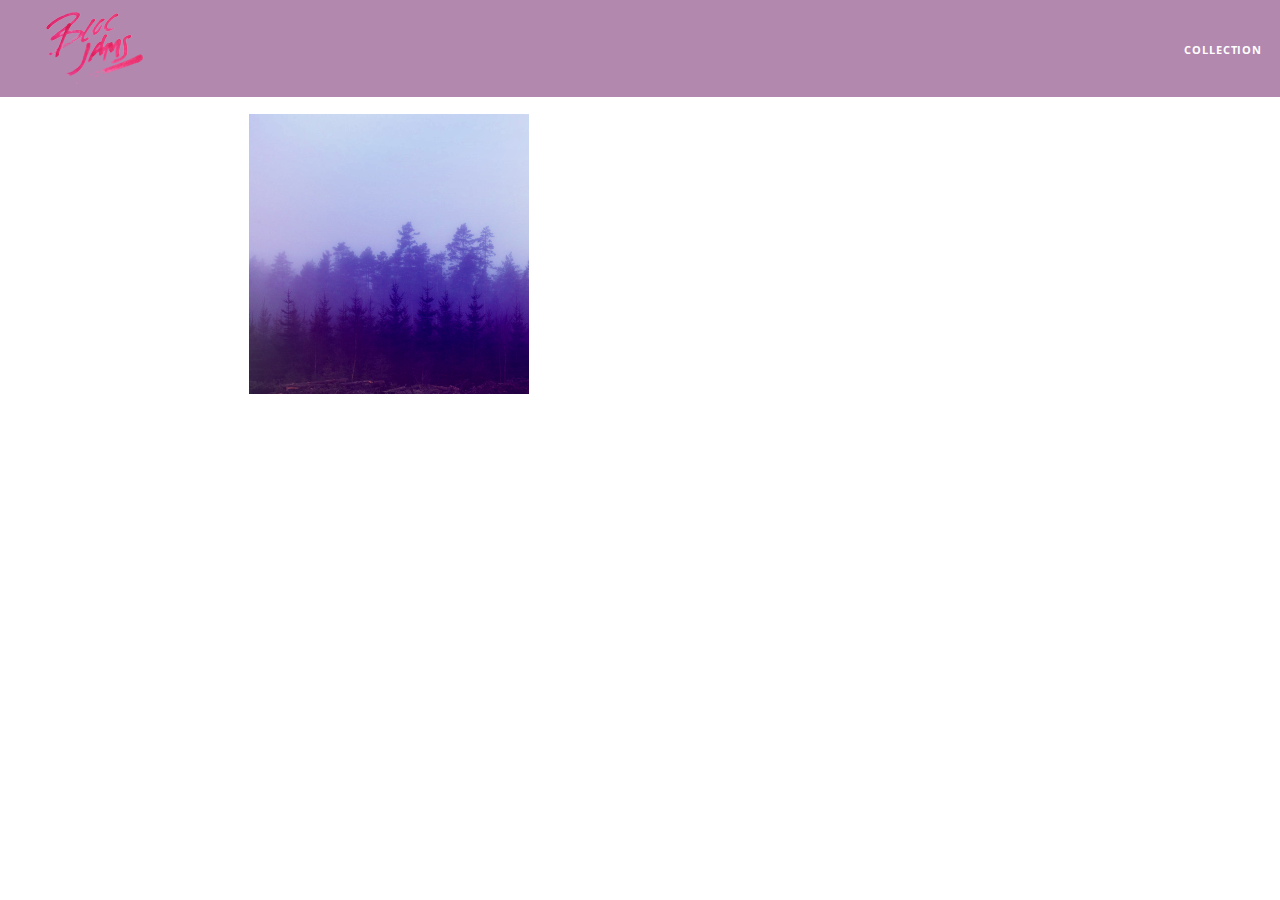
==== album.html @ 5ebb426a "a25_DOM_album" ====
<!DOCTYPE html>
 <html>
     <head>
         <title>Bloc Jams</title>
         <meta name="viewport" content="width=device-width, initial-scale=1">
         <link rel="stylesheet" type="text/css" href="http://fonts.googleapis.com/css?family=Open+Sans:400,800,600,700,300">
         <link rel="stylesheet" type="text/css" href="http://code.ionicframework.com/ionicons/2.0.1/css/ionicons.min.css">
         <link rel="stylesheet" type="text/css" href="styles/normalize.css">
         <link rel="stylesheet" type="text/css" href="styles/main.css">
         <link rel="stylesheet" type="text/css" href="styles/album.css">
     </head>
     <body class="album">
         <nav class="navbar"> <!-- nav bar -->
             <a href="index.html"  class="logo">
                 <img src="assets/images/bloc_jams_logo.png" alt="bloc jams logo">
             </a>
             <div class="links-container">
                 <a href="collection.html" class="navbar-link">collection</a>
             </div>
         </nav>
         <main class="album-view container narrow">
             <section class="clearfix">
                 <div class="column half" id="album-cover-img">
                     <img src="assets/images/album_covers/01.png" class="album-cover-art" >
                 </div>
                 <div class="album-view-details column half">
                     <h2 class="album-view-title">The Colors</h2>
                     <h3 class="album-view-artist">Pablo Picasso</h3>
                     <h5 class="album-view-release-info">1909 Spanish Records</h5>
                 </div>
             </section>
             <table class="album-view-song-list">
                 
             </table>
         </main>
         <script src="scripts/album.js"></script>
     </body>
 </html>
---- styles/main.css ----
*, *:before, *:after {
    -moz-box-sizing: border-box;
    -webkit-box-sizing: border-box;
    box-sizing: border-box;
}

html {
    height: 100%;
    font-size: 100%;
}

body {
    font-family: 'Open Sans';
    color: white;
    min-height: 100%;
}

.navbar {
    position: relative;
    padding: 0.5rem;
    background-color: rgba(101,18,95,0.5);
    z-index: 1;
}

.navbar > .logo {
    position: relative;
    left: 2rem;
     cursor: pointer;  
}

 .navbar .links-container {
     display: table;
     position: absolute;
     top: 0;
     right: 0;
     height: 100px;
     color: white;
     text-decoration: none;
 }

 .links-container .navbar-link {
     display: table-cell;
     position: relative;
     height: 100%;
     padding-left: 1rem;
     padding-right: 1rem;
     vertical-align: middle;
     color: white;
     font-size: 0.625rem;
     letter-spacing: 0.05rem;
     font-weight: 700;
     text-transform: uppercase;
     text-decoration: none;
     cursor: pointer;
 }
 
 .links-container .navbar-link:hover {
     color: rgb(233,50,117);
 }

.links-container .navbar-link:active{
    background-color: white;
    text-color:rgb(23,50,118);
}

 .container {
     margin: 0 auto;
     max-width: 64rem;
 }


 .container.narrow {
     max-width: 56rem;
 }

 @media (min-width: 640px) {
     html { font-size: 112%; }

     .column {
         float: left;
         padding-left: 1rem;
         padding-right: 1rem;
     }
 
     .column.full { width: 100%; }
     .column.two-thirds { width: 66.7%; }
     .column.half { width: 50%; }
     .column.third { width: 33.3%; }
     .column.fourth { width: 25%; }
     .column.flow-opposite { float: right; }  
 }

.clearfix::before,
.clearfix::after {
   content: " ";
   display: table;
}

.clearfix::after {
   clear: both;
}
---- styles/album.css ----
body.album {
     background-image: url(../assets/images/blurred_backgrounds/blur_bg_3.jpg);
     background-repeat: no-repeat;
     background-attachment: fixed;
     background-position: center center;
     background-size: cover;
 }
 
 .album-cover-art {
     position: relative;
     left: 20%;
     margin-top: 1rem;
     width: 60%;
 }
 
 .album-view-details {
     position: relative;
     top: 1.5rem;
     padding: 1rem;
 }
 
 .album-view-details .album-view-title {
     font-weight: 300;
     font-size: 2rem;
 }
 
 .album-view-details .album-view-artist {
     font-weight: 300;
     font-size: 1.5rem;
 }
 
 .album-view-details .album-view-release-info {
     font-weight: 300;
     font-size: 0.75rem;
 }

.album-view-song-list {
     width: 90%;
     margin: 1.5rem auto;
     font-weight: 300;
     font-size: 0.75em;
     border-collapse: collapse;
 }
 
 .album-view-song-item {
     height: 3rem;
     border-bottom: 1px solid rgba(255,255,255,0.5);
 }
 
 .song-item-number {
     width: 5%;
 }
 
 .song-item-title {
     width: 85%;
 }
 
 .song-item-duration {
     width: 5%;
 }

 @media (max-width: 640px) and (min-width: 320px) {
     .album-view-details {
         text-align: center;
     }
     
     .album-view-title {
         margin-top: 0;   
     }
 }
 
 @media (max-width: 1024px) and (min-width: 320px) {
    .album-view-song-list {
         position: relative;
         top: 1rem;
         width: 80%;
         margin: auto;
     }
 }
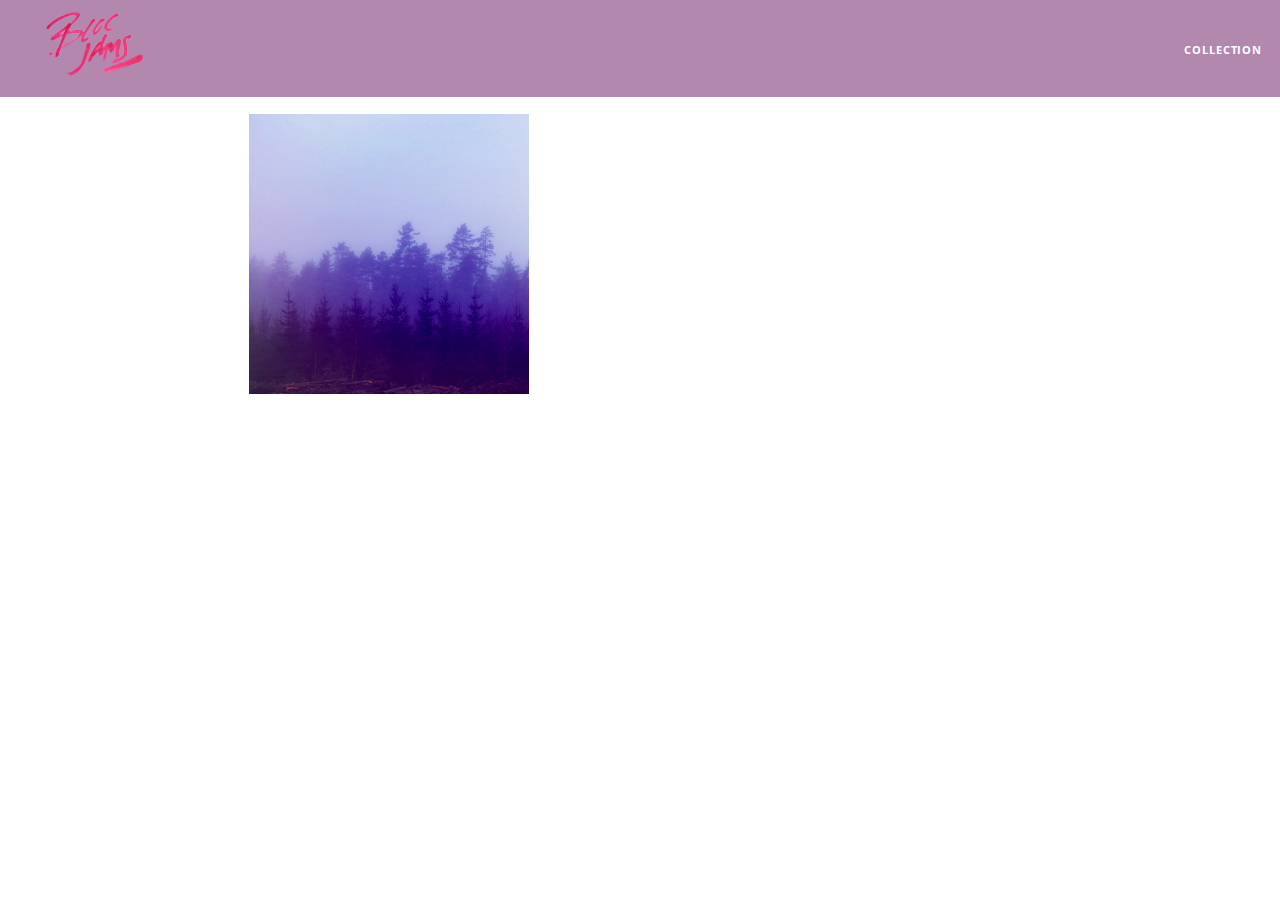
==== commit 9412ea8a: "a28_MusicPlayer" ====
--- a/album.html
+++ b/album.html
@@ -8,6 +8,7 @@
          <link rel="stylesheet" type="text/css" href="styles/normalize.css">
          <link rel="stylesheet" type="text/css" href="styles/main.css">
          <link rel="stylesheet" type="text/css" href="styles/album.css">
+         <link rel="stylesheet" type="text/css" href="styles/player_bar.css">
      </head>
      <body class="album">
          <nav class="navbar"> <!-- nav bar -->
@@ -19,6 +20,18 @@
              </div>
          </nav>
          <main class="album-view container narrow">
+             
+              <section class="player-bar">
+                 <div class="container">
+                     <div class="control-group main-controls">
+                     </div>
+                     <div class="control-group currently-playing">
+                     </div>
+                     <div class="control-group volume">
+                     </div>
+                 </div>
+            </section>
+             
              <section class="clearfix">
                  <div class="column half" id="album-cover-img">
                      <img src="assets/images/album_covers/01.png" class="album-cover-art" >
@@ -32,7 +45,46 @@
              <table class="album-view-song-list">
                  
              </table>
-         </main>
+         </main> 
+         
+         
+         <section class="player-bar">
+             <div class="container">
+                 <div class="control-group main-controls">
+                     <a class="previous">
+                         <span class="ion-skip-backward"></span>
+                     </a>
+                     <a class="play-pause">
+                         <span class="ion-play"></span>
+                     </a>
+                     <a class="next">
+                         <span class="ion-skip-forward"></span>
+                     </a>
+                 </div>
+                 <div class="control-group currently-playing">
+                     <h2 class="song-name">My dumb song</h2>
+                     <div class="seek-control">
+                         <div class="seek-bar">
+                             <div class="fill"></div>
+                             <div class="thumb"></div>
+                         </div>
+                         <div class="current-time">2:30</div>
+                         <div class="total-time">4:45</div>
+                     </div>
+                     <h2 class="artist-song-mobile">My dumb song - Fallout Boy</h2>
+                     <h3 class="artist-name">Fallout Boy</h3>
+                 </div>
+                 <div class="control-group volume">
+                     <span class="ion-volume-high icon"></span>
+                     <div class="seek-bar">
+                         <div class="fill"></div>
+                         <div class="thumb"></div>
+                     </div>
+                 </div>
+             </div>
+         </section>
+         
+         
          <script src="scripts/album.js"></script>
      </body>
  </html>--- a/styles/album.css
+++ b/styles/album.css
@@ -4,6 +4,7 @@
      background-attachment: fixed;
      background-position: center center;
      background-size: cover;
+     padding-bottom: 200px;  
  }
  
  .album-cover-art {
@@ -49,6 +50,8 @@
  
  .song-item-number {
      width: 5%;
+     
+     min-width: 30px;
  }
  
  .song-item-title {
@@ -57,6 +60,29 @@
  
  .song-item-duration {
      width: 5%;
+ }
+
+
+ 
+ .album-song-button {
+     text-align: center;
+     font-size: 14px;
+     background-color: white;
+     color: rgb(210, 40, 123);
+     border-radius: 50% 50%;
+     display: inline-block;
+     width: 28px;
+     height: 28px;
+ }
+ 
+ .album-song-button:hover {
+     cursor: pointer;
+     color: white;
+     background-color: rgb(210, 40, 123);
+ }
+ 
+ .album-song-button span {
+     line-height: 28px;
  }
 
  @media (max-width: 640px) and (min-width: 320px) {
--- a/styles/player_bar.css
+++ b/styles/player_bar.css
@@ -0,0 +1,183 @@
+ .player-bar {
+     position: fixed;
+     bottom: 0;
+     left: 0;
+     right: 0;
+     height: 200px;
+     background-color: rgba(255, 255, 255, 0.3);
+     z-index: 100;
+ }
+
+ .player-bar a {
+     font-size: 1.1rem;
+     vertical-align: middle;
+ }
+ 
+ 
+ .player-bar a,
+ .player-bar a:hover {
+     color: white;
+     cursor: pointer;
+     text-decoration: none;
+ }
+ 
+ .player-bar .container {
+     display: table;
+     padding: 0;
+     width: 90%;
+     min-height: 100%;
+ }
+ 
+ .player-bar .control-group {
+     display: table-cell;
+     vertical-align: middle;
+ }
+ 
+ .player-bar .main-controls {
+     width: 25%;
+     text-align: left;
+     padding-right: 1rem;
+ }
+
+ 
+ .player-bar .main-controls .previous {
+     margin-right: 16.5%;
+ }
+ 
+ .player-bar .main-controls .play-pause {
+     margin-right: 15%;
+     font-size: 1.6rem;
+ }
+ 
+ .player-bar .currently-playing {
+     width: 50%;
+     text-align: center;
+     position: relative;
+ } 
+ .player-bar .currently-playing .song-name,
+ .player-bar .currently-playing .artist-name,
+ .player-bar .currently-playing .artist-song-mobile {
+     text-align: center;
+     font-size: 0.75rem;
+     margin: 0;
+     position: absolute;
+     width: 100%;
+     font-weight: 300;
+ }
+ 
+ .player-bar .currently-playing .song-name,
+ .player-bar .currently-playing .artist-song-mobile {
+     top: 1.1rem;
+ }
+ 
+ .player-bar .currently-playing .artist-name {
+     bottom: 1.1rem;
+ }
+ 
+ .player-bar .currently-playing .artist-song-mobile {
+     display: none;
+ } 
+ .seek-control {
+     position: relative;
+     font-size: 0.8rem;
+ }
+ 
+ .seek-control .current-time {
+     position: absolute;
+     top: 0.5rem;
+ }
+ 
+ .seek-control .total-time {
+     position: absolute;
+     right: 0;
+     top: 0.5rem;
+ }
+ 
+ .seek-bar {
+     height: 0.25rem;
+     background-color: rgba(255, 255, 255, 0.3);
+     border-radius: 2px;
+     position: relative;
+     cursor: pointer;
+ }
+ 
+ .seek-bar .fill {
+     background-color: white;
+     width: 36%;
+     height: 0.25rem;
+     border-radius: 2px;
+ }
+ 
+ .seek-bar .thumb {
+     position: absolute;
+     height: 0.5rem;
+     width: 0.5rem;
+     background-color: white;
+     left: 36%;
+     top: 50%;
+     /* #1 */
+     margin-left: -0.25rem;
+     margin-top: -0.25rem;
+     border-radius: 50%;
+     cursor: pointer;
+     -webkit-transition: all 100ms ease-in-out;
+        -moz-transition: all 100ms ease-in-out;
+             transition: all 100ms ease-in-out;
+ }
+ 
+ .seek-bar:hover .thumb {
+     width: 1.1rem;
+     height: 1.1rem;
+     margin-top: -0.5rem;
+     margin-left: -0.5rem;
+ }
+ 
+ .player-bar .volume {
+     width: 25%;
+     text-align: right;
+ } 
+ .player-bar .volume .icon {
+     font-size: 1.1rem;
+     display: inline-block;
+     vertical-align: middle;
+ }
+ 
+ .player-bar .volume .seek-bar {
+     display: inline-block;
+     width: 5.75rem;
+     vertical-align: middle;
+ } 
+ @media (max-width: 640px) {
+     .player-bar {
+         padding: 1rem;
+         background-color: rgba(0,0,0,0.6);
+     }
+ 
+     .player-bar .main-controls,
+     .player-bar .currently-playing,
+     .player-bar .volume {
+         display: block;
+         margin: 0 auto;
+         padding: 0;
+         width: 100%;
+         text-align: center;
+     }
+     
+     .player-bar .main-controls,
+     .player-bar .volume {
+         min-height: 3.5rem;
+     }
+     
+     .player-bar .currently-playing {
+         min-height: 2.5rem;
+     }
+      
+     .player-bar .artist-name,
+     .player-bar .song-name {
+         display: none;
+     }
+ 
+     .player-bar .currently-playing .artist-song-mobile {
+         display: block;
+     }
+ }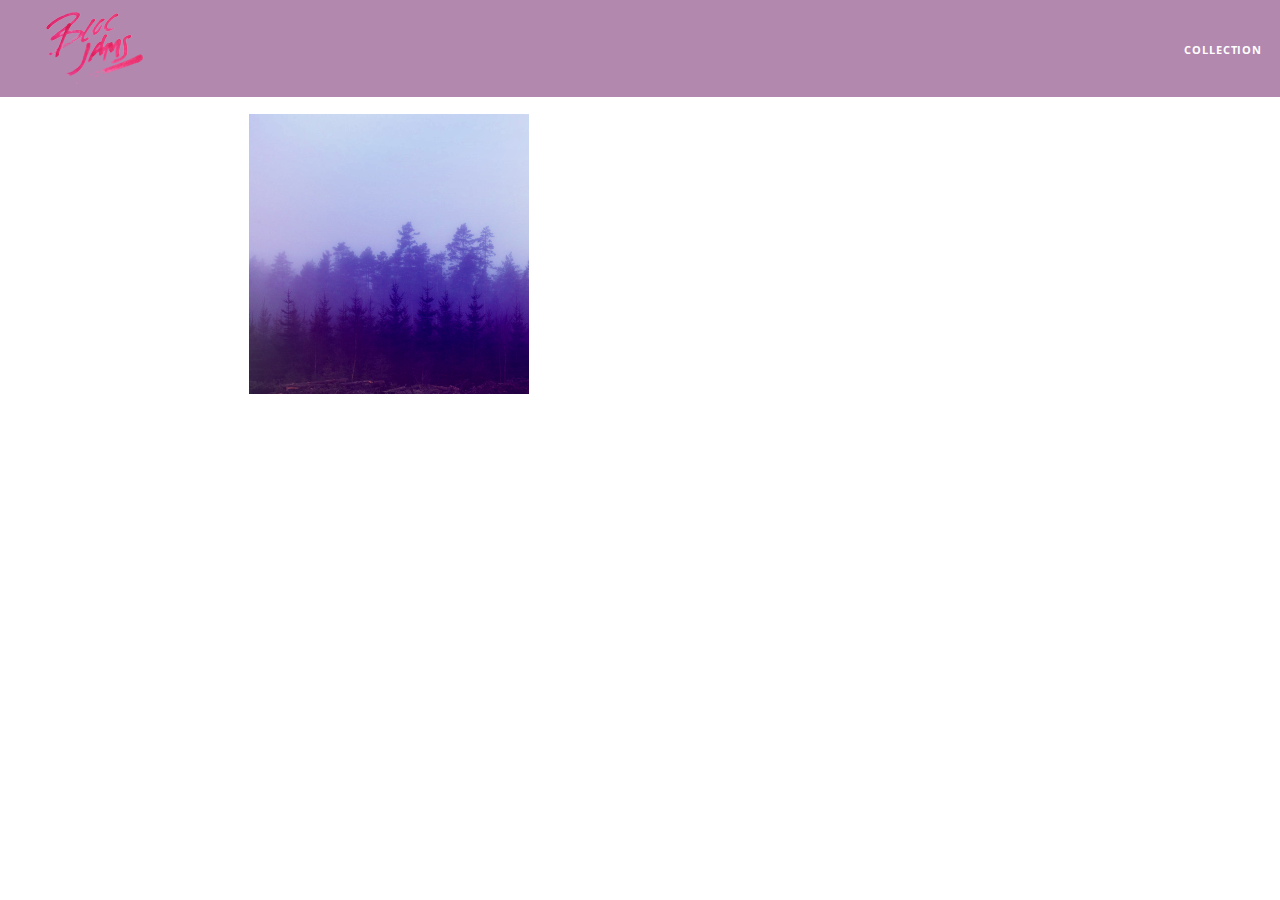
==== commit e95ee44a: "a30_CollectionAlbum" ====
--- a/album.html
+++ b/album.html
@@ -86,5 +86,6 @@
          
          
          <script src="scripts/album.js"></script>
+         <script src="https://code.jquery.com/jquery-3.2.0.min.js"></script>   
      </body>
  </html>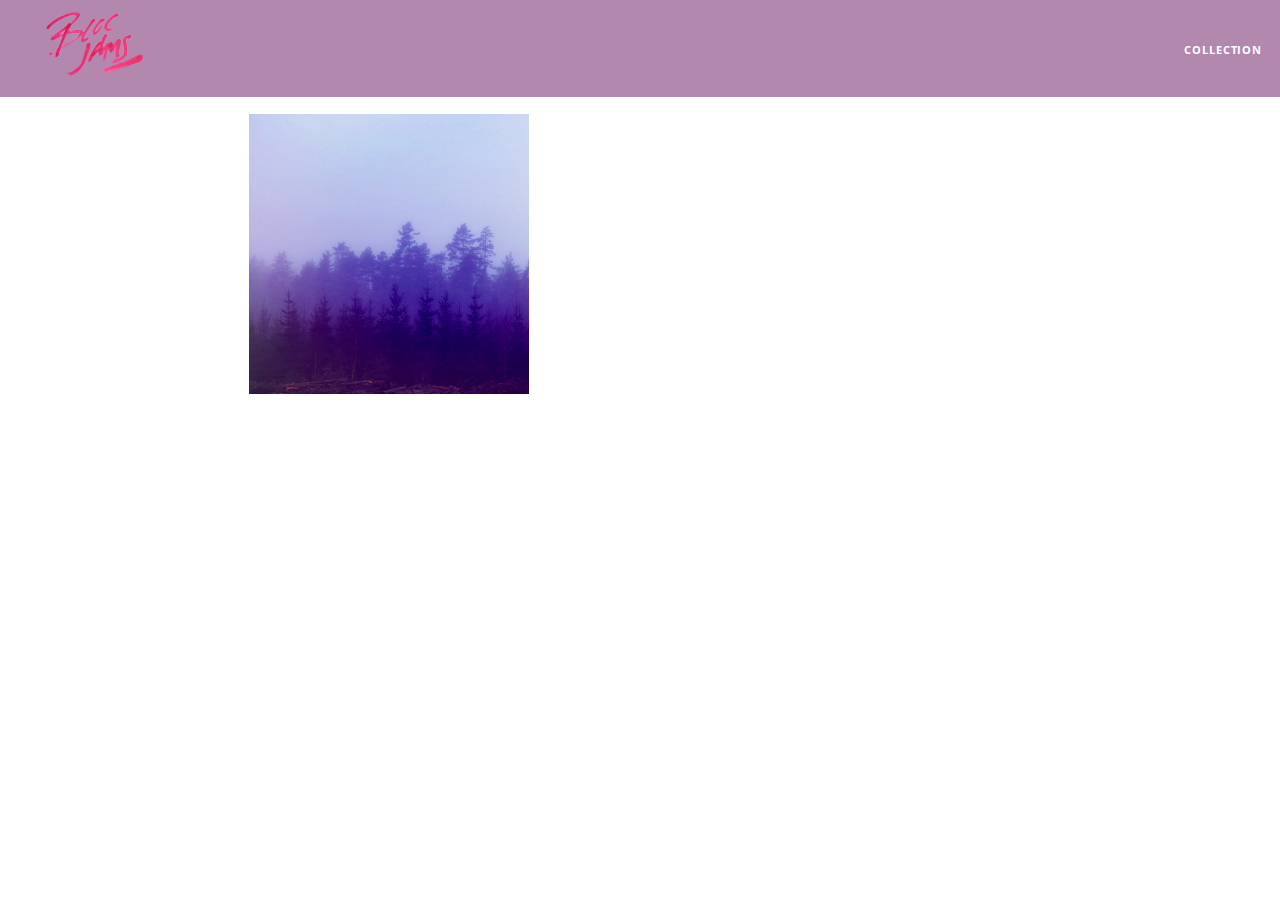
==== commit 03bc89a6: "a31_next" ====
--- a/album.html
+++ b/album.html
@@ -62,7 +62,7 @@
                      </a>
                  </div>
                  <div class="control-group currently-playing">
-                     <h2 class="song-name">My dumb song</h2>
+                     <h2 class="song-name"></h2>
                      <div class="seek-control">
                          <div class="seek-bar">
                              <div class="fill"></div>
@@ -71,8 +71,8 @@
                          <div class="current-time">2:30</div>
                          <div class="total-time">4:45</div>
                      </div>
-                     <h2 class="artist-song-mobile">My dumb song - Fallout Boy</h2>
-                     <h3 class="artist-name">Fallout Boy</h3>
+                     <h2 class="artist-song-mobile"></h2>
+                     <h3 class="artist-name"></h3>
                  </div>
                  <div class="control-group volume">
                      <span class="ion-volume-high icon"></span>
@@ -85,7 +85,8 @@
          </section>
          
          
-         <script src="scripts/album.js"></script>
-         <script src="https://code.jquery.com/jquery-3.2.0.min.js"></script>   
+         <script src="https://code.jquery.com/jquery-2.1.3.min.js"></script>
+         <script src="scripts/fixtures.js"></script>
+         <script src="scripts/album.js"></script> 
      </body>
  </html>--- a/styles/album.css
+++ b/styles/album.css
@@ -62,7 +62,6 @@
      width: 5%;
  }
 
-
  
  .album-song-button {
      text-align: center;
